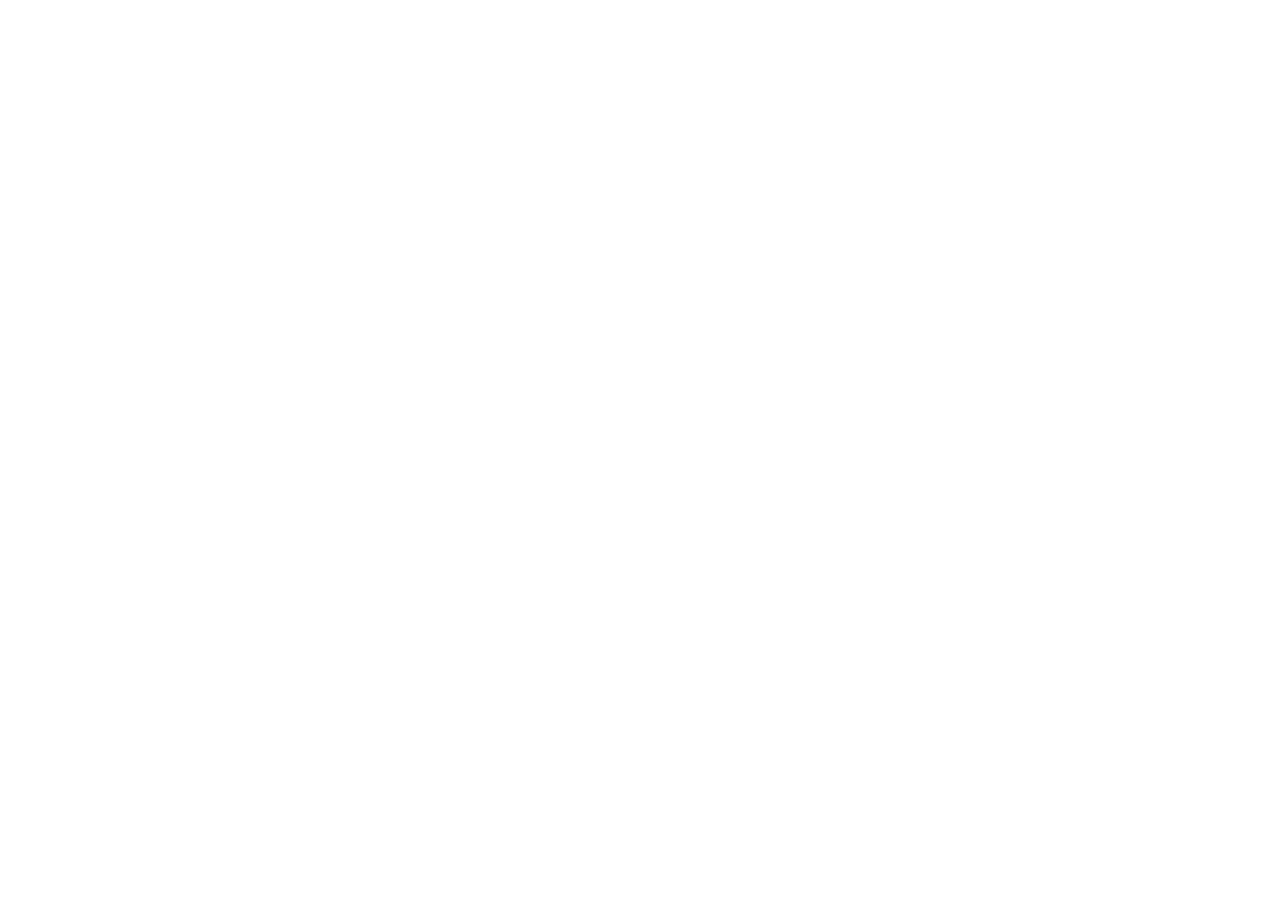
==== index.html @ a1b3ccaa "smth" ====
<!DOCTYPE html>
<html lang="en">

<head>
    <meta charset="UTF-8">
    <meta name="viewport" content="width=device-width, initial-scale=1.0">
    <title>Document</title>
    <link rel="stylesheet" href="style.css">
</head>

<body>


    <!-- <button class="btn" id="btn">Button 1</button>
    <button class="btn" id="btn">Button 2</button>
    <button class="btn" id="btn">Button 3</button>
    <button class="btn" id="btn">Button 4</button>
    <button class="btn" id="btn">Button 5</button> -->


    <script src="script.js"></script>
</body>

</html>
---- style.css ----
/* .res{
    width: 174px;
    height: 20px;
    border: 1px solid black;
}

.wrapper{

    display: flex;
    gap: 15px;
} 
 */


 tr{
    padding: 5px;
 }
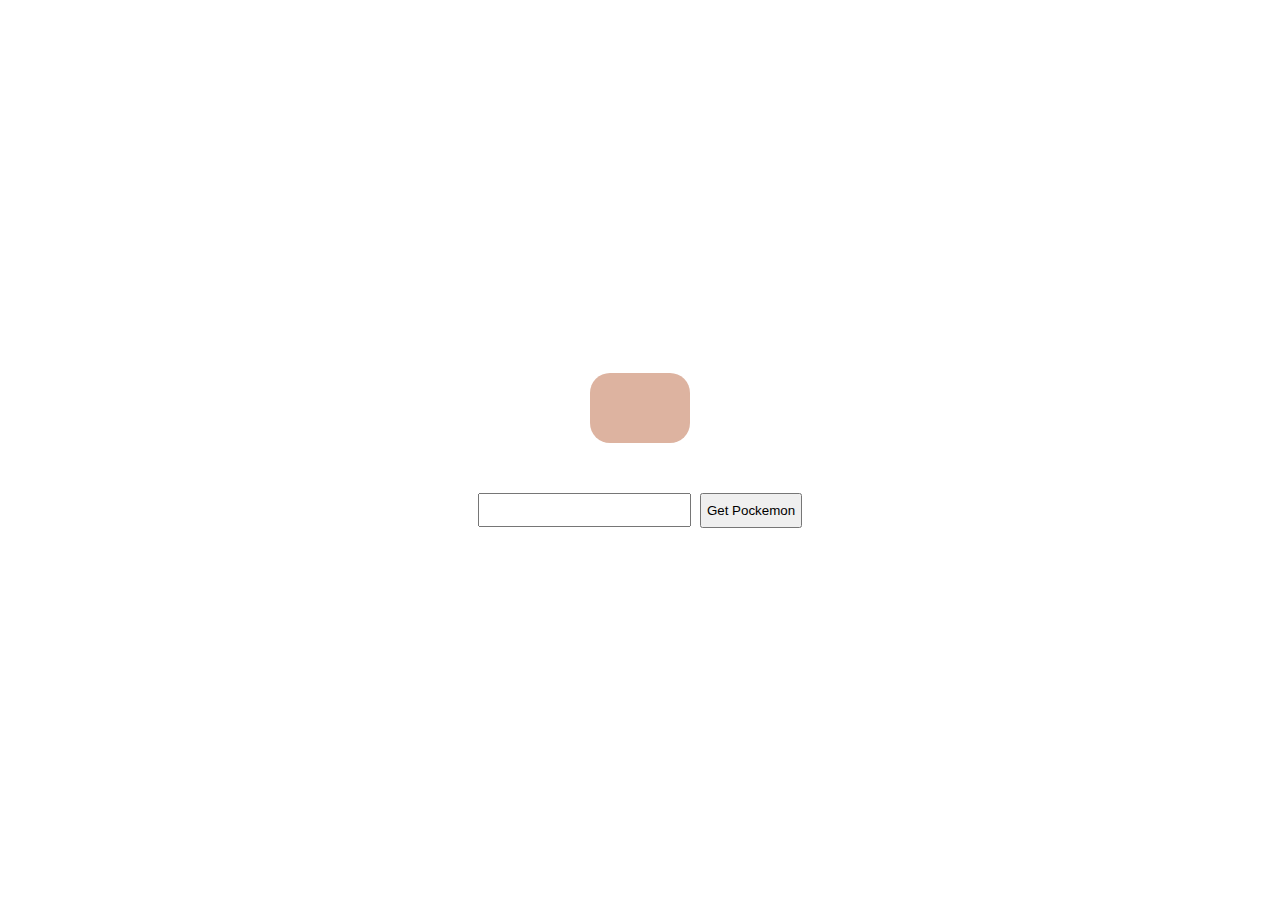
==== commit 4b752504: "pokemon" ====
--- a/index.html
+++ b/index.html
@@ -17,6 +17,29 @@
     <button class="btn" id="btn">Button 4</button>
     <button class="btn" id="btn">Button 5</button> -->
 
+    <div class="wrapper">
+
+        <div class="pockeInfo">
+            <div claas="image" id="sprite"></div>
+            
+            <h4 class="name" id="name"></h4>
+            <p id="baseHP"></p>
+            <p id="baseATK"></p>
+            <p id="baseDEF"></p>
+        </div>
+        
+
+        <div class="pockeInput">
+
+            <input type="text" class="input" id="input">
+            <button class="btn" onclick="getPockemon()">Get Pockemon</button>
+
+        </div>
+       
+
+    </div>
+
+
 
     <script src="script.js"></script>
 </body>
--- a/style.css
+++ b/style.css
@@ -11,7 +11,69 @@
 } 
  */
 
-
+ /* 
  tr{
     padding: 5px;
+ } */
+
+
+ * {
+     margin: 0;
+     padding: 0;
  }
+
+ .wrapper {
+     width: 100%;
+     height: 100vh;
+     max-width: 800px;
+
+     margin: 0 auto;
+
+     display: flex;
+     flex-direction: column;
+     align-items: center;
+     justify-content: center;
+ }
+
+ .input {
+     margin-top: 50px;
+     padding: 5px;
+
+     width: 199px;
+     height: 20px;
+ }
+
+ .btn {
+     margin-top: 50px;
+     margin-left: 5px;
+     padding: 5px;
+
+
+     height: 35px;
+ }
+
+
+ .pockeInfo{
+    text-align: center;
+
+    padding: 30px 50px;
+    border-radius: 20px;
+    background-color: rgb(221, 179, 160);
+ }
+
+ h4{
+    text-transform: capitalize;
+    font-size: 24px;
+
+    margin-bottom: 10px;
+ }
+
+ p{
+    margin-bottom: 5px;
+ }
+
+img{
+    width: 200px;
+    height: 200px;
+}
+
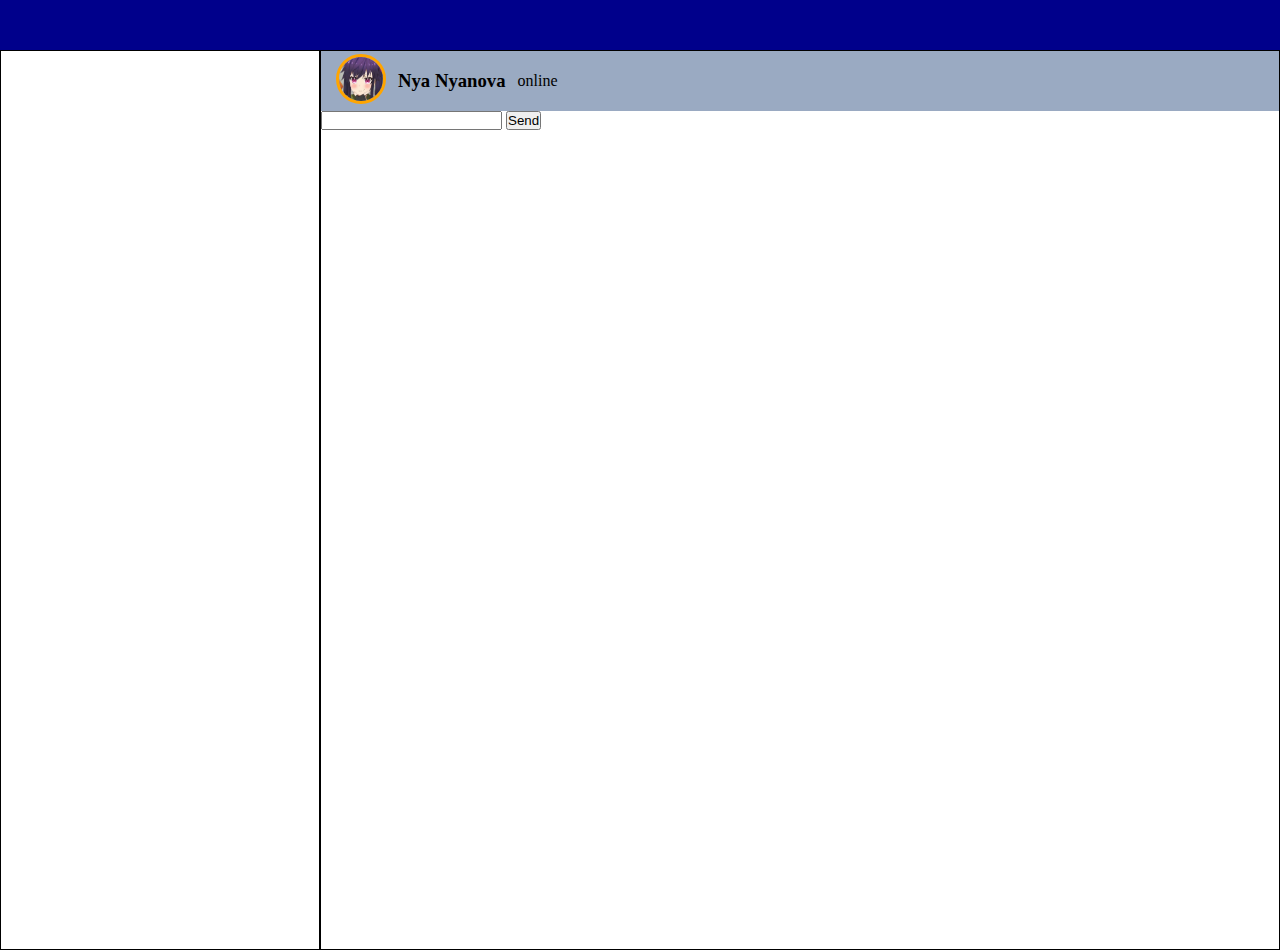
==== commit f8b2f355: "chatroom" ====
--- a/index.html
+++ b/index.html
@@ -1,47 +1,55 @@
 <!DOCTYPE html>
 <html lang="en">
-
 <head>
     <meta charset="UTF-8">
     <meta name="viewport" content="width=device-width, initial-scale=1.0">
     <title>Document</title>
     <link rel="stylesheet" href="style.css">
 </head>
+<body>
+    
 
-<body>
+    <header>
+
+    </header>
+
+    <div class="chatroom__body">
+        <div class="contacts">
+            <div class="contact"></div>
+            <div class="contact"></div>
+            <div class="contact"></div>
+            <div class="contact"></div>
+            <div class="contact"></div>
+        </div>
+
+        <div class="chatroom">
+
+            <div class="chatroom__header">
+                <div class="avatar"><img src="1467017427_images (3).jpg" alt=""></div>
+                <h3>Nya Nyanova</h3>
+                <p class="status">online</p>
+ 
+            </div>
+
+            <div class="chatroom__field" id="chatroomField"></div>
+
+            <div class="input">
+                <input type="">
+                <button id="btnSend">Send</button>
+            </div>
+
+        </div>
+    </div>
 
 
-    <!-- <button class="btn" id="btn">Button 1</button>
-    <button class="btn" id="btn">Button 2</button>
-    <button class="btn" id="btn">Button 3</button>
-    <button class="btn" id="btn">Button 4</button>
-    <button class="btn" id="btn">Button 5</button> -->
 
-    <div class="wrapper">
 
-        <div class="pockeInfo">
-            <div claas="image" id="sprite"></div>
-            
-            <h4 class="name" id="name"></h4>
-            <p id="baseHP"></p>
-            <p id="baseATK"></p>
-            <p id="baseDEF"></p>
-        </div>
-        
 
-        <div class="pockeInput">
 
-            <input type="text" class="input" id="input">
-            <button class="btn" onclick="getPockemon()">Get Pockemon</button>
 
-        </div>
-       
-
-    </div>
 
 
 
     <script src="script.js"></script>
 </body>
-
 </html>--- a/style.css
+++ b/style.css
@@ -1,79 +1,55 @@
- /* .res{
-    width: 174px;
-    height: 20px;
+* {
+    margin: 0;
+    padding: 0;
+    box-sizing: border-box;
+
+}
+
+
+
+header {
+    width: 100%;
+    height: 50px;
+
+    background-color: darkblue;
+}
+
+
+
+
+.chatroom__body {
+    width: 100%;
+    height: 900px;
+    display: grid;
+    grid-template-columns: 1fr 3fr;
+}
+
+.chatroom {
     border: 1px solid black;
 }
 
-.wrapper{
+.chatroom__header {
+    width: 100%;
+    height: 60px;
+
+    padding: 0 15px;
+
+    background-color: rgb(154, 170, 194);
 
     display: flex;
-    gap: 15px;
-} 
- */
+    align-items: center;
+    gap: 12px;
+}
 
- /* 
- tr{
-    padding: 5px;
- } */
+img {
+    width: 50px;
+    height: 50px;
+
+    border: 3px solid orange;
+    border-radius: 50%;
+}
 
 
- * {
-     margin: 0;
-     padding: 0;
- }
-
- .wrapper {
-     width: 100%;
-     height: 100vh;
-     max-width: 800px;
-
-     margin: 0 auto;
-
-     display: flex;
-     flex-direction: column;
-     align-items: center;
-     justify-content: center;
- }
-
- .input {
-     margin-top: 50px;
-     padding: 5px;
-
-     width: 199px;
-     height: 20px;
- }
-
- .btn {
-     margin-top: 50px;
-     margin-left: 5px;
-     padding: 5px;
-
-
-     height: 35px;
- }
-
-
- .pockeInfo{
-    text-align: center;
-
-    padding: 30px 50px;
-    border-radius: 20px;
-    background-color: rgb(221, 179, 160);
- }
-
- h4{
-    text-transform: capitalize;
-    font-size: 24px;
-
-    margin-bottom: 10px;
- }
-
- p{
-    margin-bottom: 5px;
- }
-
-img{
-    width: 200px;
-    height: 200px;
-}
-
+.contacts {
+    border: 1px solid black;
+}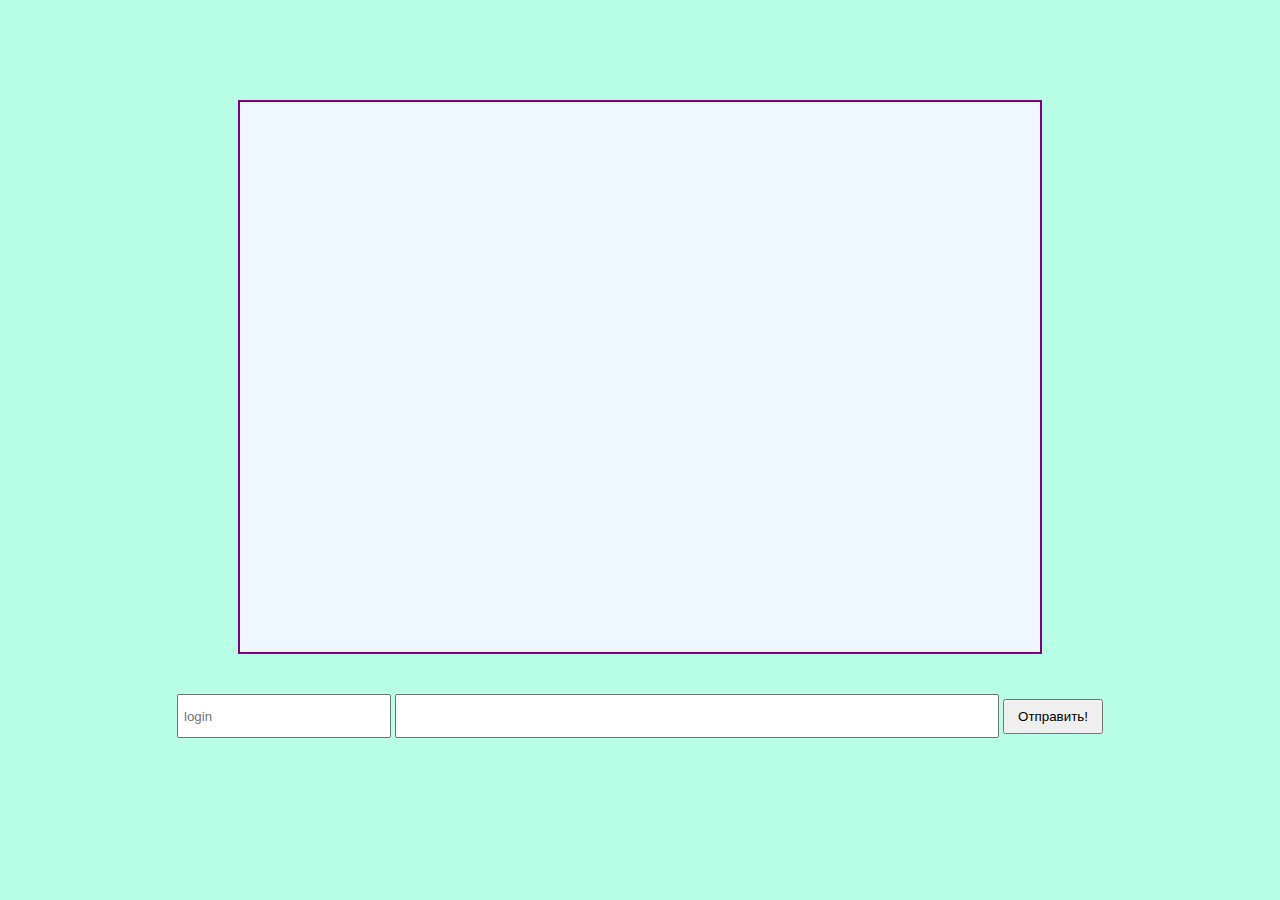
==== commit e15e238a: "socket" ====
--- a/index.html
+++ b/index.html
@@ -1,55 +1,68 @@
 <!DOCTYPE html>
 <html lang="en">
+
 <head>
     <meta charset="UTF-8">
     <meta name="viewport" content="width=device-width, initial-scale=1.0">
     <title>Document</title>
     <link rel="stylesheet" href="style.css">
 </head>
+
 <body>
-    
 
-    <header>
 
-    </header>
-
-    <div class="chatroom__body">
-        <div class="contacts">
-            <div class="contact"></div>
-            <div class="contact"></div>
-            <div class="contact"></div>
-            <div class="contact"></div>
-            <div class="contact"></div>
-        </div>
-
-        <div class="chatroom">
-
-            <div class="chatroom__header">
-                <div class="avatar"><img src="1467017427_images (3).jpg" alt=""></div>
-                <h3>Nya Nyanova</h3>
-                <p class="status">online</p>
- 
-            </div>
-
-            <div class="chatroom__field" id="chatroomField"></div>
-
-            <div class="input">
-                <input type="">
-                <button id="btnSend">Send</button>
-            </div>
-
-        </div>
-    </div>
+    <!-- <button class="btn" id="btn">Button 1</button>
+    <button class="btn" id="btn">Button 2</button>
+    <button class="btn" id="btn">Button 3</button>
+    <button class="btn" id="btn">Button 4</button>
+    <button class="btn" id="btn">Button 5</button> -->
+    <!-- 
+    <div class="wrapper">
 
 
 
+        <div class="pockeInfo">
+            <img src="" alt=""> -->
+
+    <!-- <h4 class="name" id="name"></h4> -->
+    <!-- <p id="baseHP"></p>
+            <p id="baseATK"></p>
+            <p id="baseDEF"></p> -->
+    <!-- </div>
+
+        <div class="pokes" id="pokes">
+
+        </div>
+        
+        
+        <div class="pockeInput">
+
+            <input type="text" class="input" id="input">
+            <button class="btn" id="getdata">Get Pockemon</button>
+
+        </div>
+       
+
+    </div> -->
 
 
+    <div class="wrapper">
+        <div class="chatbox" id="chatbox"></div>
+        <div class="chat" id="chat"></div>
+        <div class="input">
 
 
+            <input type="text" placeholder="login" class ="login" id="login">
+            <input type="text" id="field_send">
+            <button id="btn_send">Отправить!</button>
 
+        </div>
+
+
+    </div>
 
 
     <script src="script.js"></script>
 </body>
+
 </html>--- a/style.css
+++ b/style.css
@@ -1,55 +1,131 @@
-* {
-    margin: 0;
-    padding: 0;
-    box-sizing: border-box;
-
+ /* .res{
+    width: 174px;
+    height: 20px;
+    border: 1px solid black;
 }
 
+.wrapper{
+
+    display: flex;
+    gap: 15px;
+} 
+ */
+
+ /* 
+ tr{
+    padding: 5px;
+ } */
 
 
-header {
-    width: 100%;
-    height: 50px;
+ * {
+     margin: 0;
+     padding: 0;
+ }
 
-    background-color: darkblue;
+ /* 
+ .wrapper {
+     width: 100%;
+     height: 100vh;
+     max-width: 800px;
+
+     margin: 0 auto;
+
+     display: flex;
+     flex-direction: column;
+     align-items: center;
+     justify-content: center;
+ }
+
+ .input {
+     margin-top: 50px;
+     padding: 5px;
+
+     width: 199px;
+     height: 20px;
+ }
+
+ .btn {
+     margin-top: 50px;
+     margin-left: 5px;
+     padding: 5px;
+
+
+     height: 35px;
+ }
+
+ .pockeInput{
+    margin-bottom: 20px;
+ }
+
+
+ .pockeInfo{
+    text-align: center;
+
+ }
+
+ h4{
+    text-transform: capitalize;
+    font-size: 24px;
+
+    margin-bottom: 10px;
+ }
+
+ p{
+    margin-bottom: 5px;
+ }
+
+img{
+    width: 200px;
+    height: 200px;
 }
+ */
 
 
 
 
-.chatroom__body {
-    width: 100%;
-    height: 900px;
-    display: grid;
-    grid-template-columns: 1fr 3fr;
-}
-
-.chatroom {
-    border: 1px solid black;
-}
-
-.chatroom__header {
-    width: 100%;
-    height: 60px;
-
-    padding: 0 15px;
-
-    background-color: rgb(154, 170, 194);
-
-    display: flex;
-    align-items: center;
-    gap: 12px;
-}
-
-img {
-    width: 50px;
-    height: 50px;
-
-    border: 3px solid orange;
-    border-radius: 50%;
-}
 
 
-.contacts {
-    border: 1px solid black;
-}+ body {
+    background-color: rgb(185, 255, 232);
+
+
+ }
+
+
+ .wrapper{
+    margin: 0 auto;
+
+    text-align: center;
+    display: flex;
+    flex-direction: column;
+    align-items: center;
+    gap: 20px;
+ }
+
+ .chatbox{
+    margin-top: 100px;
+    width: 800px;
+    height: 550px;
+
+    border: 2px solid purple;
+    background-color: aliceblue;
+
+    text-align: left;
+ }
+
+ input{
+    height: 30px;
+    width: 590px;
+
+    padding: 5px;
+ }
+
+ .login{
+    height: 30px;
+    width: 200px;
+ }
+
+ button{
+    height: 35px;
+    width: 100px;
+ }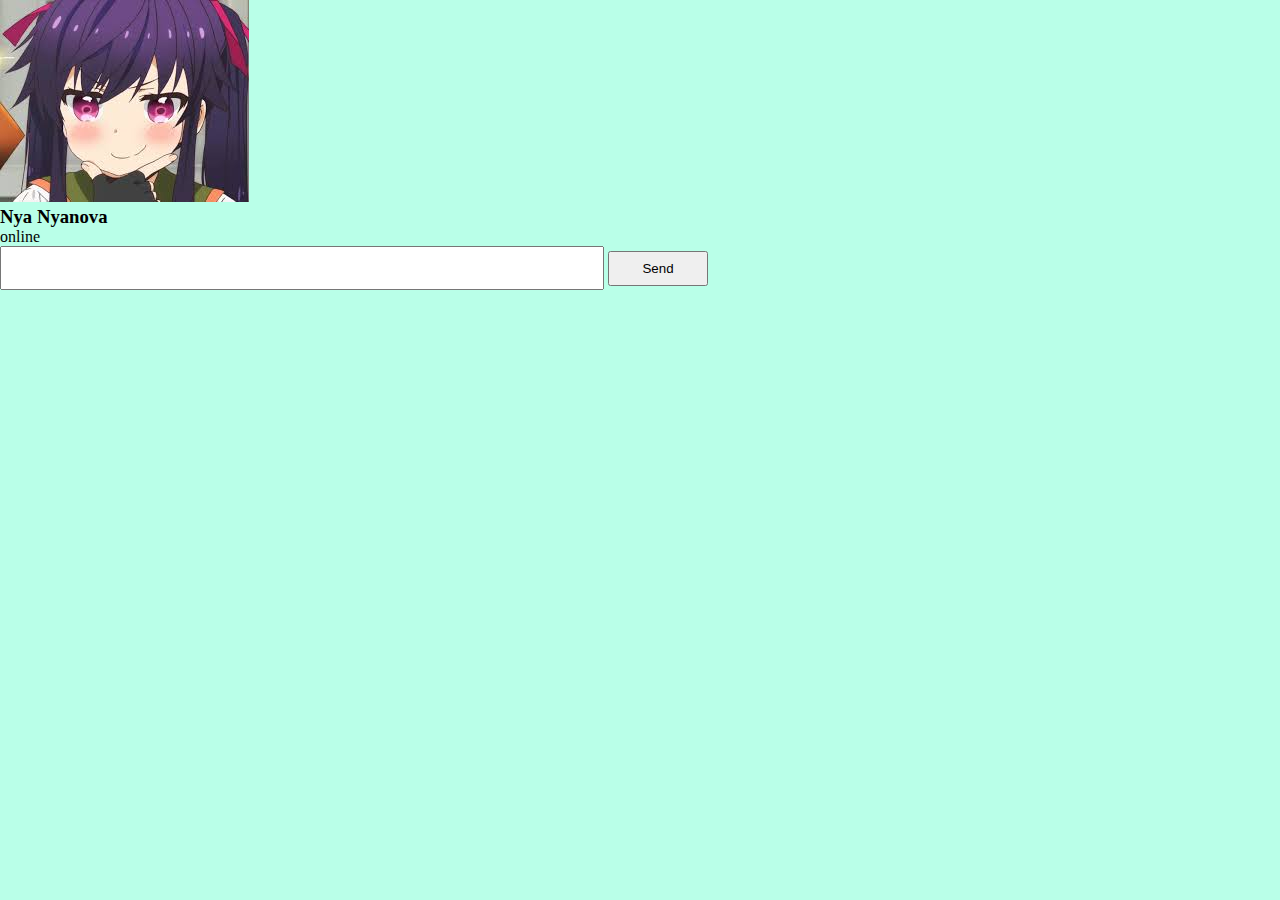
==== commit 1ac0471c: "server added" ====
--- a/index.html
+++ b/index.html
@@ -1,68 +1,55 @@
 <!DOCTYPE html>
 <html lang="en">
-
 <head>
     <meta charset="UTF-8">
     <meta name="viewport" content="width=device-width, initial-scale=1.0">
     <title>Document</title>
     <link rel="stylesheet" href="style.css">
 </head>
+<body>
+    
 
-<body>
+    <header>
 
+    </header> 
 
-    <!-- <button class="btn" id="btn">Button 1</button>
-    <button class="btn" id="btn">Button 2</button>
-    <button class="btn" id="btn">Button 3</button>
-    <button class="btn" id="btn">Button 4</button>
-    <button class="btn" id="btn">Button 5</button> -->
-    <!-- 
-    <div class="wrapper">
+    <div class="chatroom__body">
+        <div class="contacts">
+            <div class="contact"></div>
+            <div class="contact"></div>
+            <div class="contact"></div>
+            <div class="contact"></div>
+            <div class="contact"></div>
+        </div>
+
+        <div class="chatroom">
+
+            <div class="chatroom__header">
+                <div class="avatar"><img src="1467017427_images (3).jpg" alt=""></div>
+                <h3>Nya Nyanova</h3>
+                <p class="status">online</p>
+ 
+            </div>
+
+            <div class="chatroom__field" id="chatroomField"></div>
+
+            <div class="input">
+                <input type="">
+                <button id="btnSend">Send</button>
+            </div>
+
+        </div>
+    </div>
 
 
 
-        <div class="pockeInfo">
-            <img src="" alt=""> -->
-
-    <!-- <h4 class="name" id="name"></h4> -->
-    <!-- <p id="baseHP"></p>
-            <p id="baseATK"></p>
-            <p id="baseDEF"></p> -->
-    <!-- </div>
-
-        <div class="pokes" id="pokes">
-
-        </div>
-        
-        
-        <div class="pockeInput">
-
-            <input type="text" class="input" id="input">
-            <button class="btn" id="getdata">Get Pockemon</button>
-
-        </div>
-       
-
-    </div> -->
 
 
-    <div class="wrapper">
-        <div class="chatbox" id="chatbox"></div>
-        <div class="chat" id="chat"></div>
-        <div class="input">
 
 
-            <input type="text" placeholder="login" class ="login" id="login">
-            <input type="text" id="field_send">
-            <button id="btn_send">Отправить!</button>
 
-        </div>
-
-
-    </div>
 
 
     <script src="script.js"></script>
 </body>
-
 </html>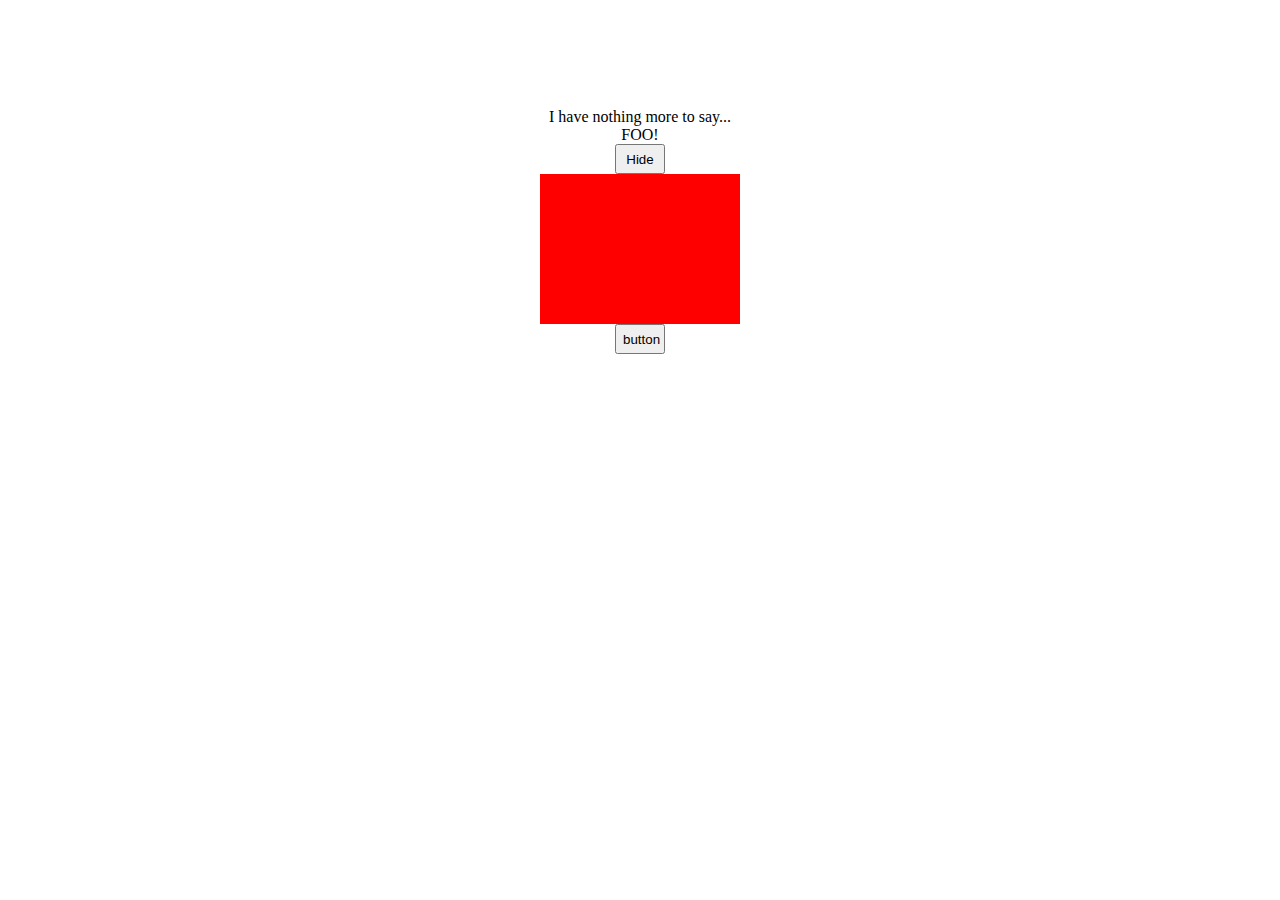
==== commit 4f7ab935: "ggg" ====
--- a/index.html
+++ b/index.html
@@ -1,55 +1,105 @@
 <!DOCTYPE html>
 <html lang="en">
+
 <head>
     <meta charset="UTF-8">
     <meta name="viewport" content="width=device-width, initial-scale=1.0">
     <title>Document</title>
     <link rel="stylesheet" href="style.css">
+
+    <script src="jq.js"></script>
+
+    <style>
+        div.demo {
+          background: #ccc none repeat scroll 0 0;
+          border: 3px solid #666;
+          margin: 5px;
+          padding: 5px;
+          position: relative;
+          width: 200px;
+          height: 100px;
+          overflow: auto;
+        }
+        p {
+          margin: 10px;
+          padding: 5px;
+          border: 2px solid #666;
+          width: 1000px;
+          height: 1000px;
+        }
+        </style>
 </head>
+
 <body>
-    
 
-    <header>
 
-    </header> 
-
-    <div class="chatroom__body">
-        <div class="contacts">
-            <div class="contact"></div>
-            <div class="contact"></div>
-            <div class="contact"></div>
-            <div class="contact"></div>
-            <div class="contact"></div>
-        </div>
-
-        <div class="chatroom">
-
-            <div class="chatroom__header">
-                <div class="avatar"><img src="1467017427_images (3).jpg" alt=""></div>
-                <h3>Nya Nyanova</h3>
-                <p class="status">online</p>
- 
-            </div>
-
-            <div class="chatroom__field" id="chatroomField"></div>
-
-            <div class="input">
-                <input type="">
-                <button id="btnSend">Send</button>
-            </div>
-
-        </div>
-    </div>
+    <!-- <button class="btn" id="btn">Button 1</button>
+    <button class="btn" id="btn">Button 2</button>
+    <button class="btn" id="btn">Button 3</button>
+    <button class="btn" id="btn">Button 4</button>
+    <button class="btn" id="btn">Button 5</button> -->
+    <!-- 
+    <div class="wrapper">
 
 
 
+        <div class="pockeInfo">
+            <img src="" alt=""> -->
+
+    <!-- <h4 class="name" id="name"></h4> -->
+    <!-- <p id="baseHP"></p>
+            <p id="baseATK"></p>
+            <p id="baseDEF"></p> -->
+    <!-- </div>
+
+        <div class="pokes" id="pokes">
+
+        </div>
+        
+        
+        <div class="pockeInput">
+
+            <input type="text" class="input" id="input">
+            <button class="btn" id="getdata">Get Pockemon</button>
+
+        </div>
+       
+
+    </div> -->
+
+
+    <!-- <div class="wrapper">
+        <div class="chatbox" id="chatbox"></div>
+        <div class="chat" id="chat"></div>
+        <div class="input">
+
+
+            <input type="text" placeholder="login" class ="login" id="login">
+            <input type="text" id="field_send">
+            <button id="btn_send">Отправить!</button>
+
+        </div>
+
+
+    </div> -->
 
 
 
+    
+    <span>I have nothing more to say... </span>
+ 
+    <div id="foo" class="foo">FOO! </div>
+
+    <button class="btn-hide">Hide</button> 
 
 
+    <div class="box"></div>
+
+    <button class="btn-gen">button</button>
+   
 
 
     <script src="script.js"></script>
 </body>
+
 </html>--- a/style.css
+++ b/style.css
@@ -17,10 +17,6 @@
  } */
 
 
- * {
-     margin: 0;
-     padding: 0;
- }
 
  /* 
  .wrapper {
@@ -85,7 +81,7 @@
 
 
 
- body {
+ /* body {
     background-color: rgb(185, 255, 232);
 
 
@@ -128,4 +124,29 @@
  button{
     height: 35px;
     width: 100px;
- }+ } */
+
+
+
+ body{
+   text-align: center;
+
+   padding-top: 100px;
+ }
+
+
+ .box {
+    width: 200px;
+    height: 150px;
+
+    background-color: red;
+
+    margin: 0 auto;
+ }
+
+ button {
+    width: 50px;
+    height: 30px;
+ }
+
+
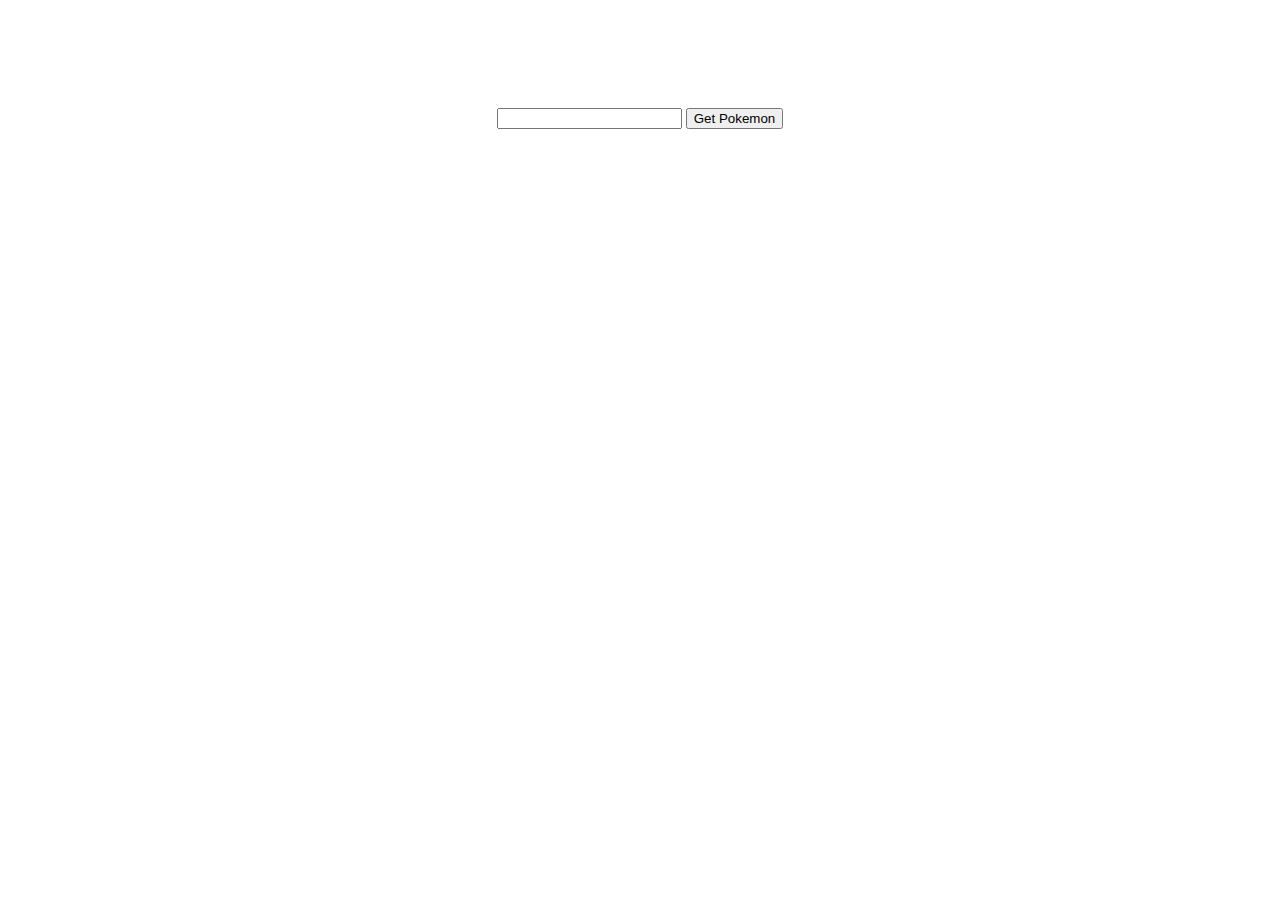
==== commit 1b826062: "--" ====
--- a/index.html
+++ b/index.html
@@ -9,25 +9,7 @@
 
     <script src="jq.js"></script>
 
-    <style>
-        div.demo {
-          background: #ccc none repeat scroll 0 0;
-          border: 3px solid #666;
-          margin: 5px;
-          padding: 5px;
-          position: relative;
-          width: 200px;
-          height: 100px;
-          overflow: auto;
-        }
-        p {
-          margin: 10px;
-          padding: 5px;
-          border: 2px solid #666;
-          width: 1000px;
-          height: 1000px;
-        }
-        </style>
+
 </head>
 
 <body>
@@ -86,7 +68,7 @@
 
 
     
-    <span>I have nothing more to say... </span>
+    <!-- <span>I have nothing more to say... </span>
  
     <div id="foo" class="foo">FOO! </div>
 
@@ -96,7 +78,17 @@
     <div class="box"></div>
 
     <button class="btn-gen">button</button>
-   
+    -->
+
+
+    <!-- <button class="btn">1</button>
+    <button class="btn">2</button>
+    <button class="btn">3</button> -->
+
+
+
+    <input type="text" name="" id="txt">
+    <button id="send">Get Pokemon</button>
 
 
     <script src="script.js"></script>
--- a/style.css
+++ b/style.css
@@ -135,7 +135,7 @@
  }
 
 
- .box {
+ /* .box {
     width: 200px;
     height: 150px;
 
@@ -148,5 +148,8 @@
     width: 50px;
     height: 30px;
  }
+ */
 
 
+
+ 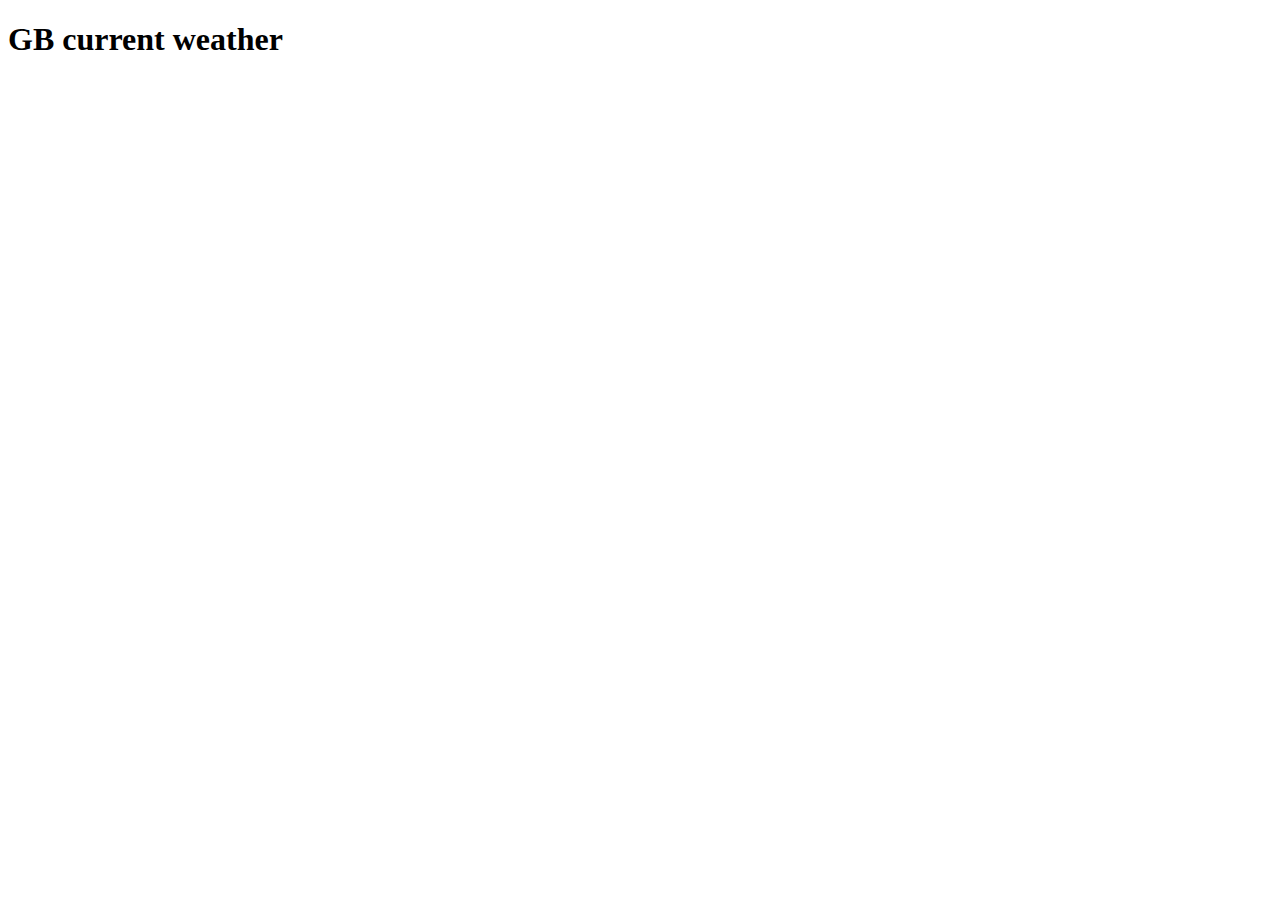
==== commit be1595f0: "revise" ====
--- a/index.html
+++ b/index.html
@@ -87,8 +87,29 @@
 
 
 
-    <input type="text" name="" id="txt">
-    <button id="send">Get Pokemon</button>
+    <!-- <input type="text" name="" id="txt">
+    <button id="send">Get Pokemon</button> -->
+
+
+
+
+<!-- _____________________________________________________________________________________________ -->
+
+    <!-- <input type="text" id="txt">
+    <button id="send">send</button>
+
+    <div id="mess-box">
+
+    </div> -->
+
+
+
+    <h1>GB current weather</h1>
+    <div id="temp"></div>
+    <div id="time"></div>
+    <div id="sunr"></div>
+    <div id="suns"></div>
+    <div id="tz"></div>
 
 
     <script src="script.js"></script>
--- a/style.css
+++ b/style.css
@@ -128,12 +128,12 @@
 
 
 
- body{
+ /* body{
    text-align: center;
 
    padding-top: 100px;
  }
-
+ */
 
  /* .box {
     width: 200px;
